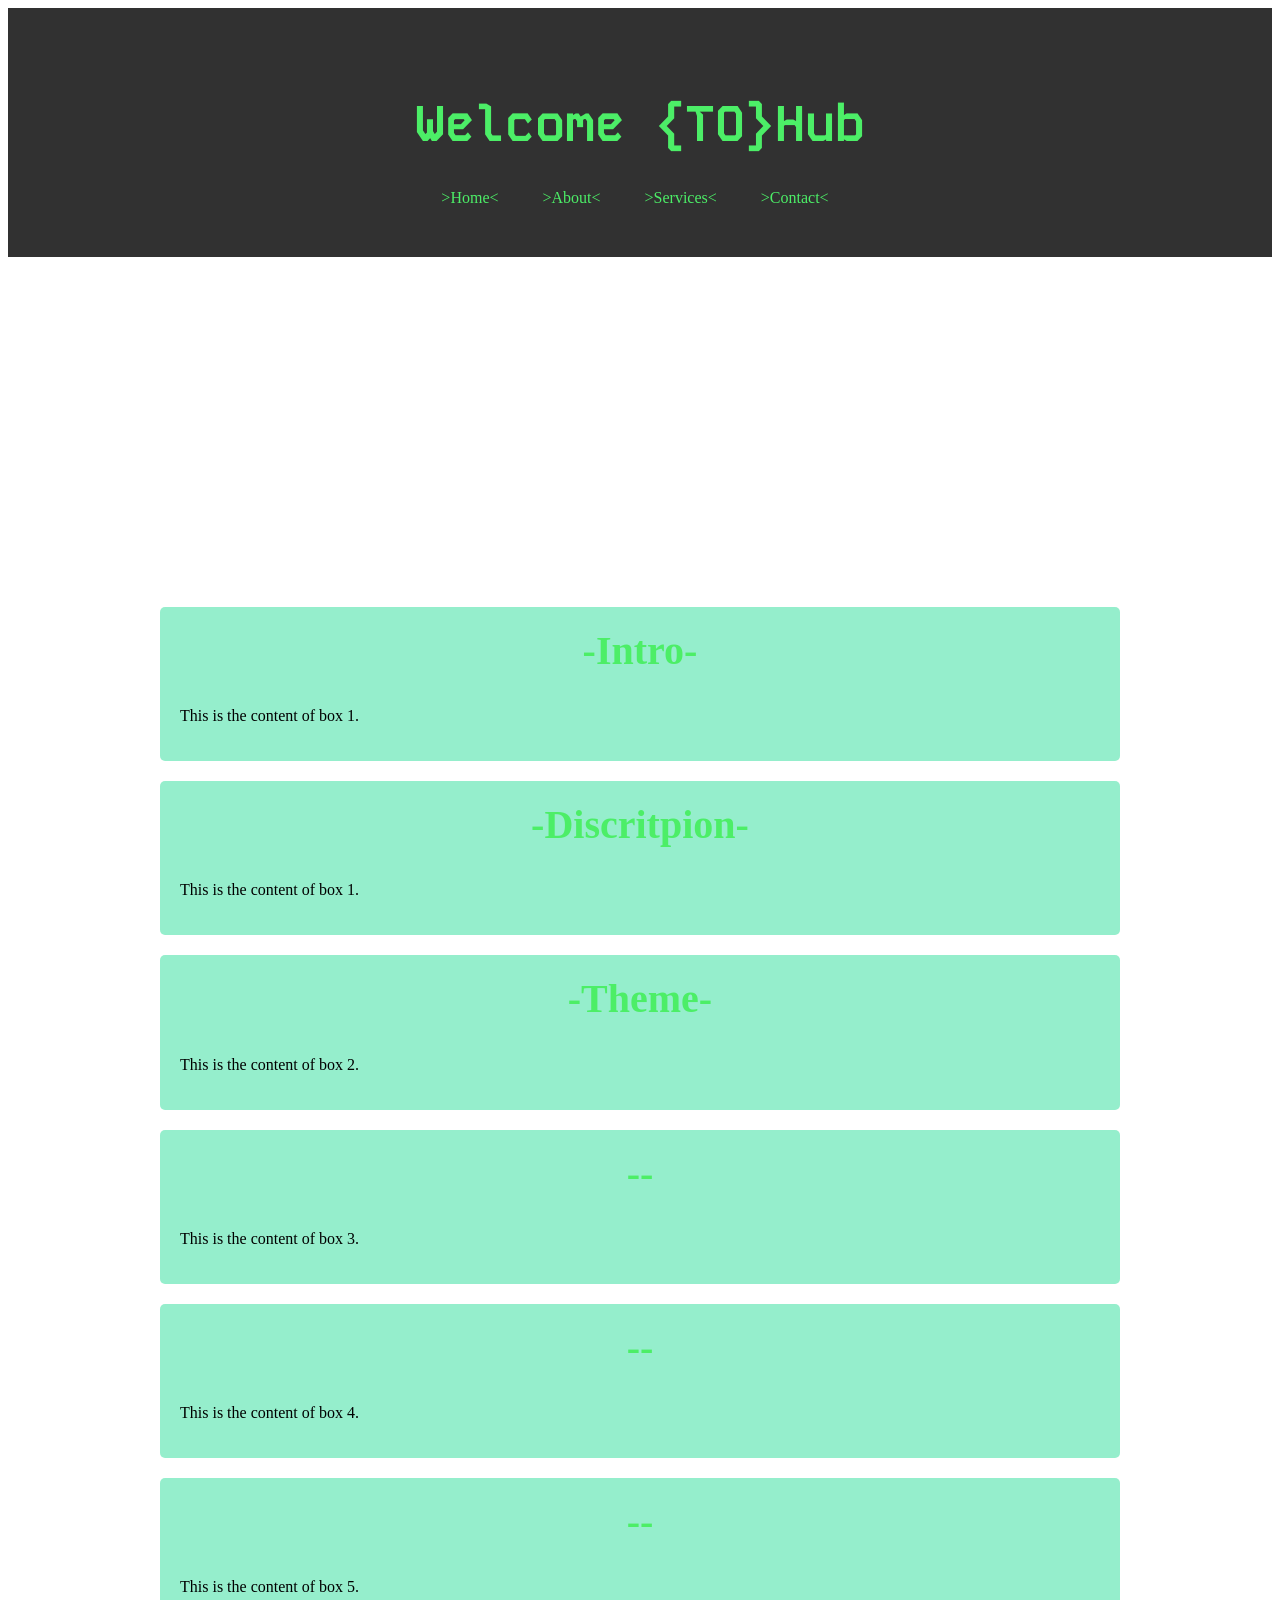
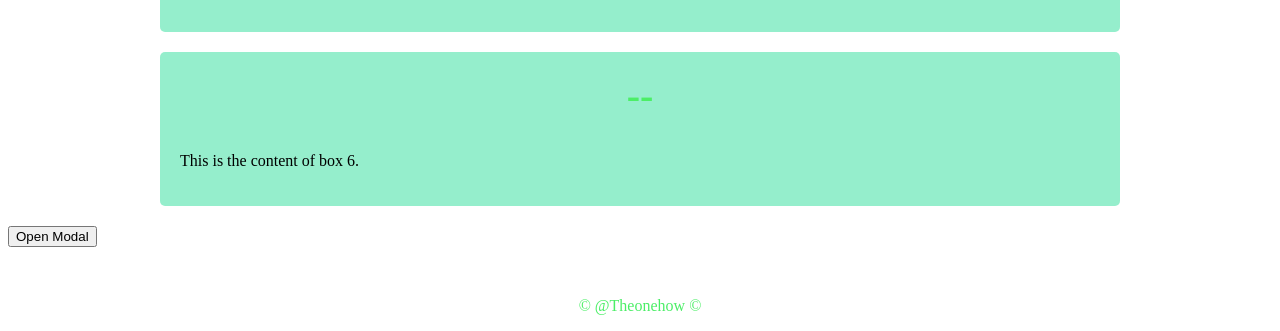
==== index.html @ 90bbe5cd "commit" ====
<!DOCTYPE html>
<html lang="en">
<head>

    <link rel="preconnect" href="https://fonts.googleapis.com">
    <link rel="preconnect" href="https://fonts.gstatic.com" crossorigin>
    <link href="https://fonts.googleapis.com/css2?family=Kode+Mono:wght@400..700&display=swap" rel="stylesheet">
    <!-- Font imports ^ -->  
    <meta charset="UTF-8">
    <meta name="viewport" content="width=device-width, initial-scale=1.0">
    <link rel="stylesheet" href="sty.css">
    <title>{TO}Hub</title>

</head>

<body>


    <div class="nv1">

        <div id="wtt">
            <h1>Welcome {TO}Hub</h1>
        </div>


       <div>

        </div>
        <div>
            <nav>
                <ul>
                    <li><a> >Home< </a></li>
                    <li><a> >About< </a></li>
                    <li><a> >Services< </a></li>
                    <li><a> >Contact< </a></li>
                </ul>
            </nav>
        </div>  
    </div>
</div>

    <div class="fsp">
        <p></p>
    </div>

    <div class="container">
        <div class="box">
            <h2>-Intro-</h2>
                <div id="con-te">
                    <p>This is the content of box 1.</p>
                </div>
        </div>
        <div class="box">
            <h2>-Discritpion-</h2>
            <p>This is the content of box 1.</p>
        </div>

        <div class="box">
            <h2>-Theme-</h2>
            <p>This is the content of box 2.</p>
        </div>

        <div class="box">
            <h2>--</h2>
            <p>This is the content of box 3.</p>
        </div>
        <div class="box">
            <h2>--</h2>
            <p>This is the content of box 4.</p>
        </div>
        <div class="box">
            <h2>--</h2>
            <p>This is the content of box 5.</p>
        </div>
        <div class="box">
            <h2>--</h2>
            <p>This is the content of box 6.</p>
        </div>

</div>









<button id="openModal">Open Modal</button>

<div id="myModal" class="modal">
    <div class="modal-content">
        <span id="closeModal">&times;</span>
        <p>Some text in the Modal..</p>
    </div>
</div>





    <div class="ftcon">
        <footer>
            <p>&copy; @Theonehow  &copy;</p>
        </footer>
    </div>
    <script src="script.js"></script>
</body>

</html>
---- sty.css ----
//Reminder board edditing :current date and time
    // Posted Here- 2024-02-21 6:00 PM
    // This is the CSS file for the website. It is used to style the website and make it look better.





@import url('https://fonts.googleapis.com/css2?family=Kode+Mono:wght@400..700&display=swap');

body {
    display: flex;
    flex-direction: column;
    background-repeat: repeat-x;
    background-attachment: fixed;
    background-size: 100% 100%;
    background-image: url("Imagedupm/Homeback.gif");
    font-family: Kode Mono, monospace;
    background-color: rgb(6, 39, 39);
    margin: 0;
    padding: 0;
    cursor: url('Imagedupm/Home-curs.png'), auto;
    width: 100%
}

nav ul {
    list-style-type: none;
    margin: 0;
    padding: 0;
    float: right;
}

nav ul li {
    display: inline;
    margin-right: 10px;
}

nav ul li a {
    text-decoration: none;
    color: #4cee67;
    padding: 5px 15px;
    border-radius: 5px;
    transition: background-color 0.3s;
}

@keyframes blink {
    0% {opacity: 1;}
    50% {opacity: 0;}
    100% {opacity: 1;}
}

nav ul li a:hover {
    animation: blink 1s infinite;
}

nav ul li a:hover {
    background-color: #974d4de1;
}

nav ul li a:active {
    background-color: #4cee67;
}

nav ul li a:visited {
    color: #b3e7ba;
}

nav {
    display: flex;
    justify-content: center;
}

#wtt {
    font-weight: bold;
    font-size: 25px;
    border-radius: 5px;
    color: #4cee67;
    text-decoration: none;
    transition: background-color 0.3s;
    text-align: center;
    font-family: 'Kode Mono', monospace;
}

@keyframes fadeInOut {
    0% {opacity: 0;}
    50% {opacity: 1;}
    100% {opacity: 0;}
}

#wtt {
    animation: fadeInOut 2s infinite;
}

h2 {
    color: #4cee67;
    text-align: center;
    font-size: 40px;
    margin-top: 0;
}

.box h2:hover {
    background-color: #14da8e;
    animation: fadeInOut 2s infinite;
}

.nv1 {
    padding: 50px;
    align-self: center;
    background-color: #000000ce;
}

.fsp {
    margin-top: 350px;
}

.container {
    max-width: 960px;
    margin: 20px auto;
    padding: 0 20px;
}


.box {
    background-color: #14da8e73;
    padding: 20px;
    margin-bottom: 20px;
    border-radius: 5px;
}

.ftcon {
    color: #4cee67;
    text-decoration: none;
    transition: background-color 0.3s;
    text-align: center;
    margin-top: 50px;
}

@keyframes jumping {
    0% { transform: translateY(0%); }
    10%{ transform: translateY(10%); }
    20% { transform: translateY(20%); }
    30% { transform: translateY(30%); }
    40% { transform: translateY(40%); }
    
}

.ftcon {
    animation: jumping 1s infinite;
}

.navli li a{
    display: flex;
    flex-direction: column;
    margin-bottom: 50px;
    background-color: #14da8e73;
}

#jmpan {
    animation: jumping 2s infinite;
}


.modal {
    display: none; 
    z-index: 1; 
    left: 0;
    top: 0;
    width: 100%; 
    height: 100%; 
    overflow: auto; 
    background-color: #14da8e2a; 
}

.modal-content {
    background-color: #14da8e;
    margin: 15% auto; 
    padding: 20px;
    border: 1px solid #14da8e;
    width: 80%; 
}
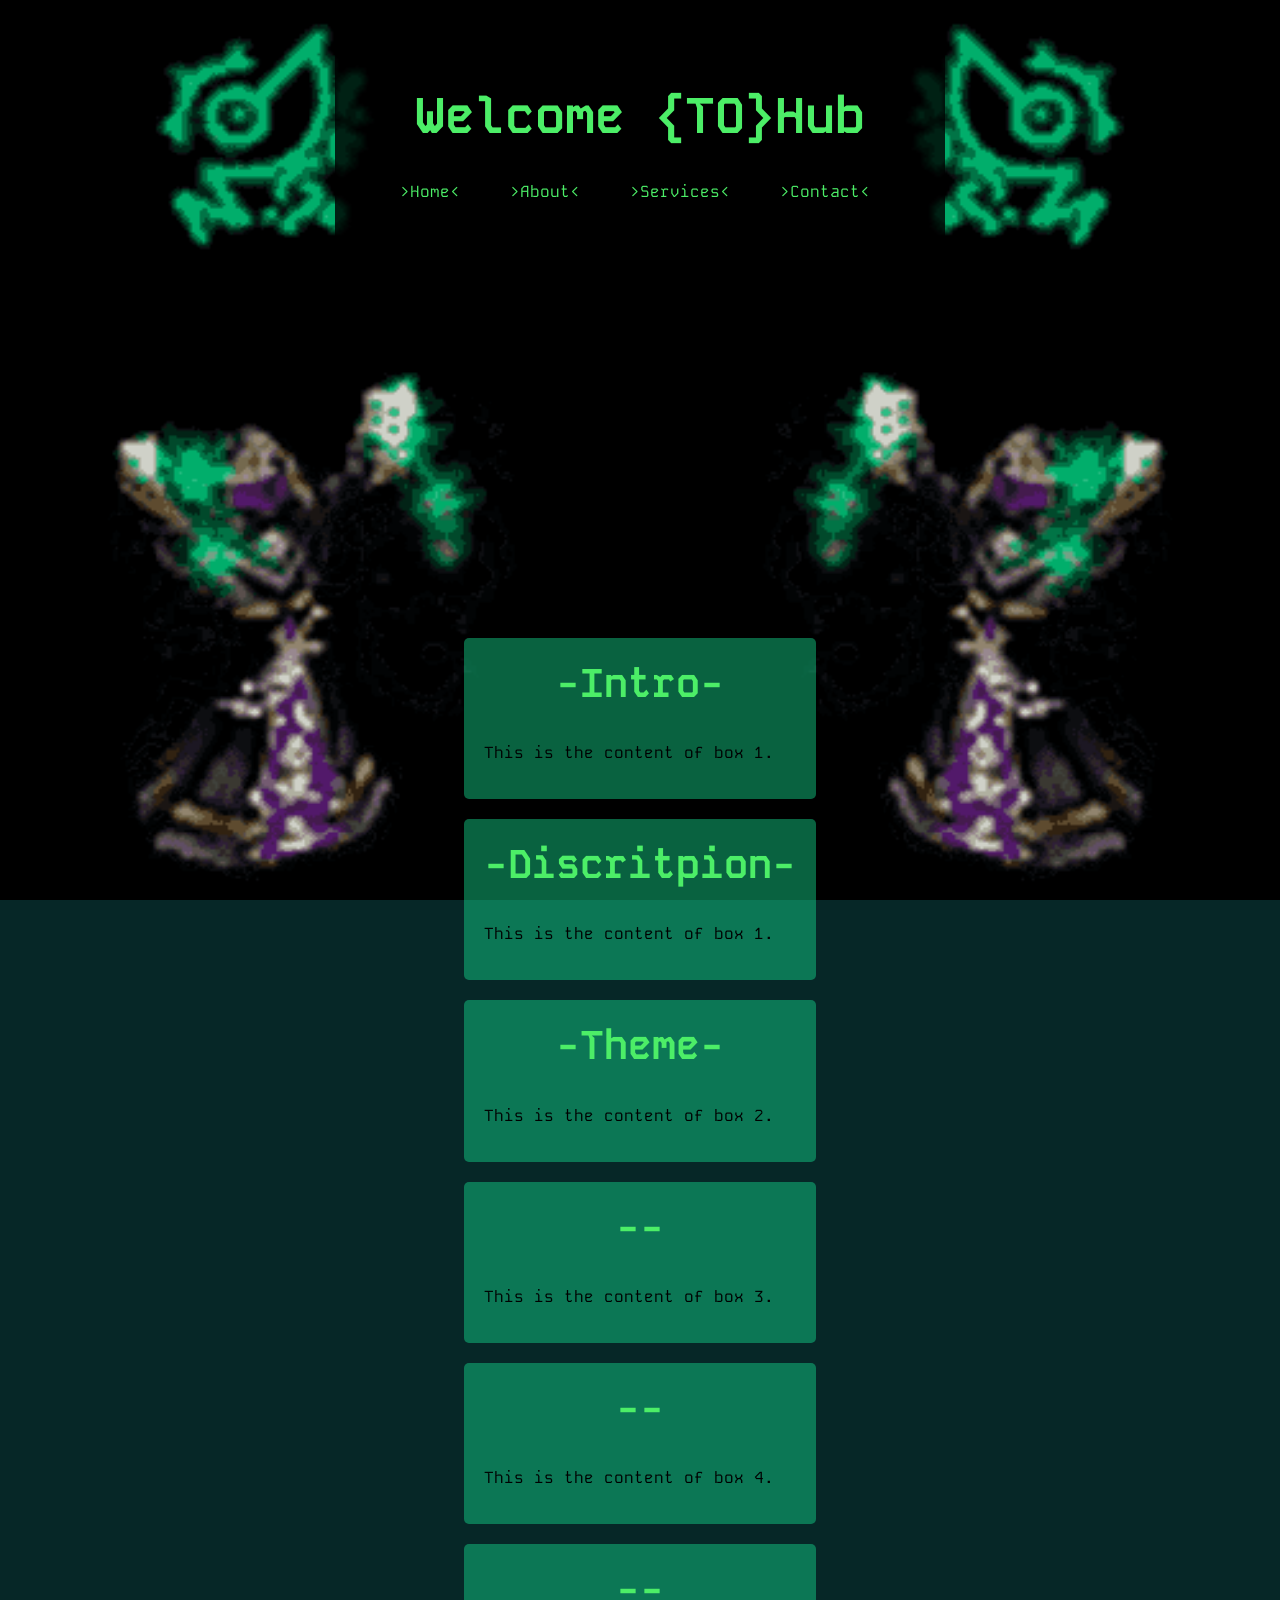
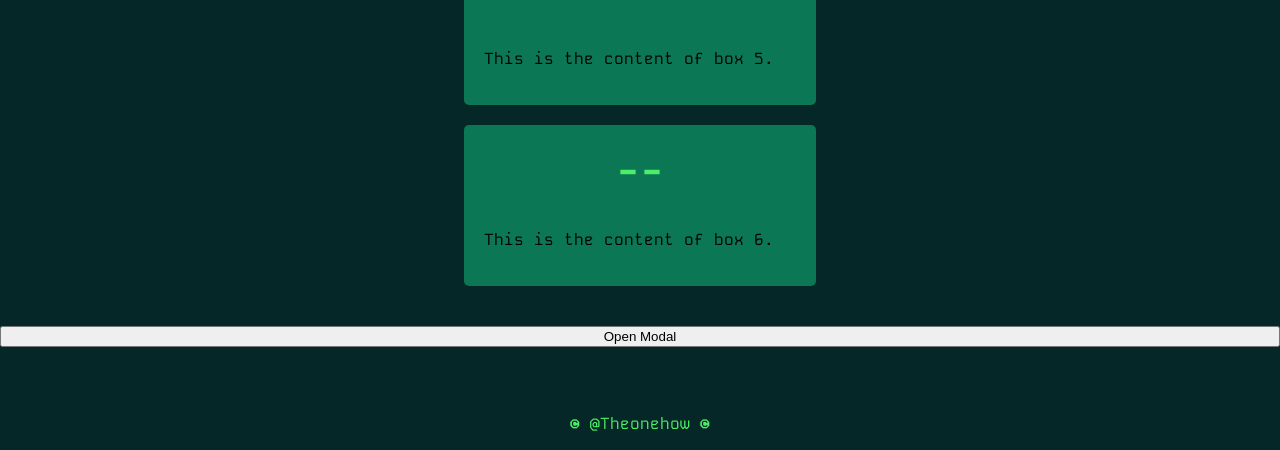
==== commit 7f9757bb: "Removed // and notes so that the body can display the background and body tag!" ====
--- a/index.html
+++ b/index.html
@@ -8,7 +8,7 @@
     <!-- Font imports ^ -->  
     <meta charset="UTF-8">
     <meta name="viewport" content="width=device-width, initial-scale=1.0">
-    <link rel="stylesheet" href="sty.css">
+    <link rel="stylesheet" href="sty.css" />
     <title>{TO}Hub</title>
 
 </head>
--- a/sty.css
+++ b/sty.css
@@ -1,10 +1,3 @@
-    //Reminder board edditing :current date and time
-    // Posted Here- 2024-02-21 6:00 PM
-    // This is the CSS file for the website. It is used to style the website and make it look better.
-
-
-
-
 
 @import url('https://fonts.googleapis.com/css2?family=Kode+Mono:wght@400..700&display=swap');
 
@@ -135,14 +128,6 @@
     margin-top: 50px;
 }
 
-@keyframes jumping {
-    0% { transform: translateY(0%); }
-    10%{ transform: translateY(10%); }
-    20% { transform: translateY(20%); }
-    30% { transform: translateY(30%); }
-    40% { transform: translateY(40%); }
-    
-}
 
 .ftcon {
     animation: jumping 1s infinite;
@@ -154,11 +139,6 @@
     margin-bottom: 50px;
     background-color: #14da8e73;
 }
-
-#jmpan {
-    animation: jumping 2s infinite;
-}
-
 
 .modal {
     display: none; 
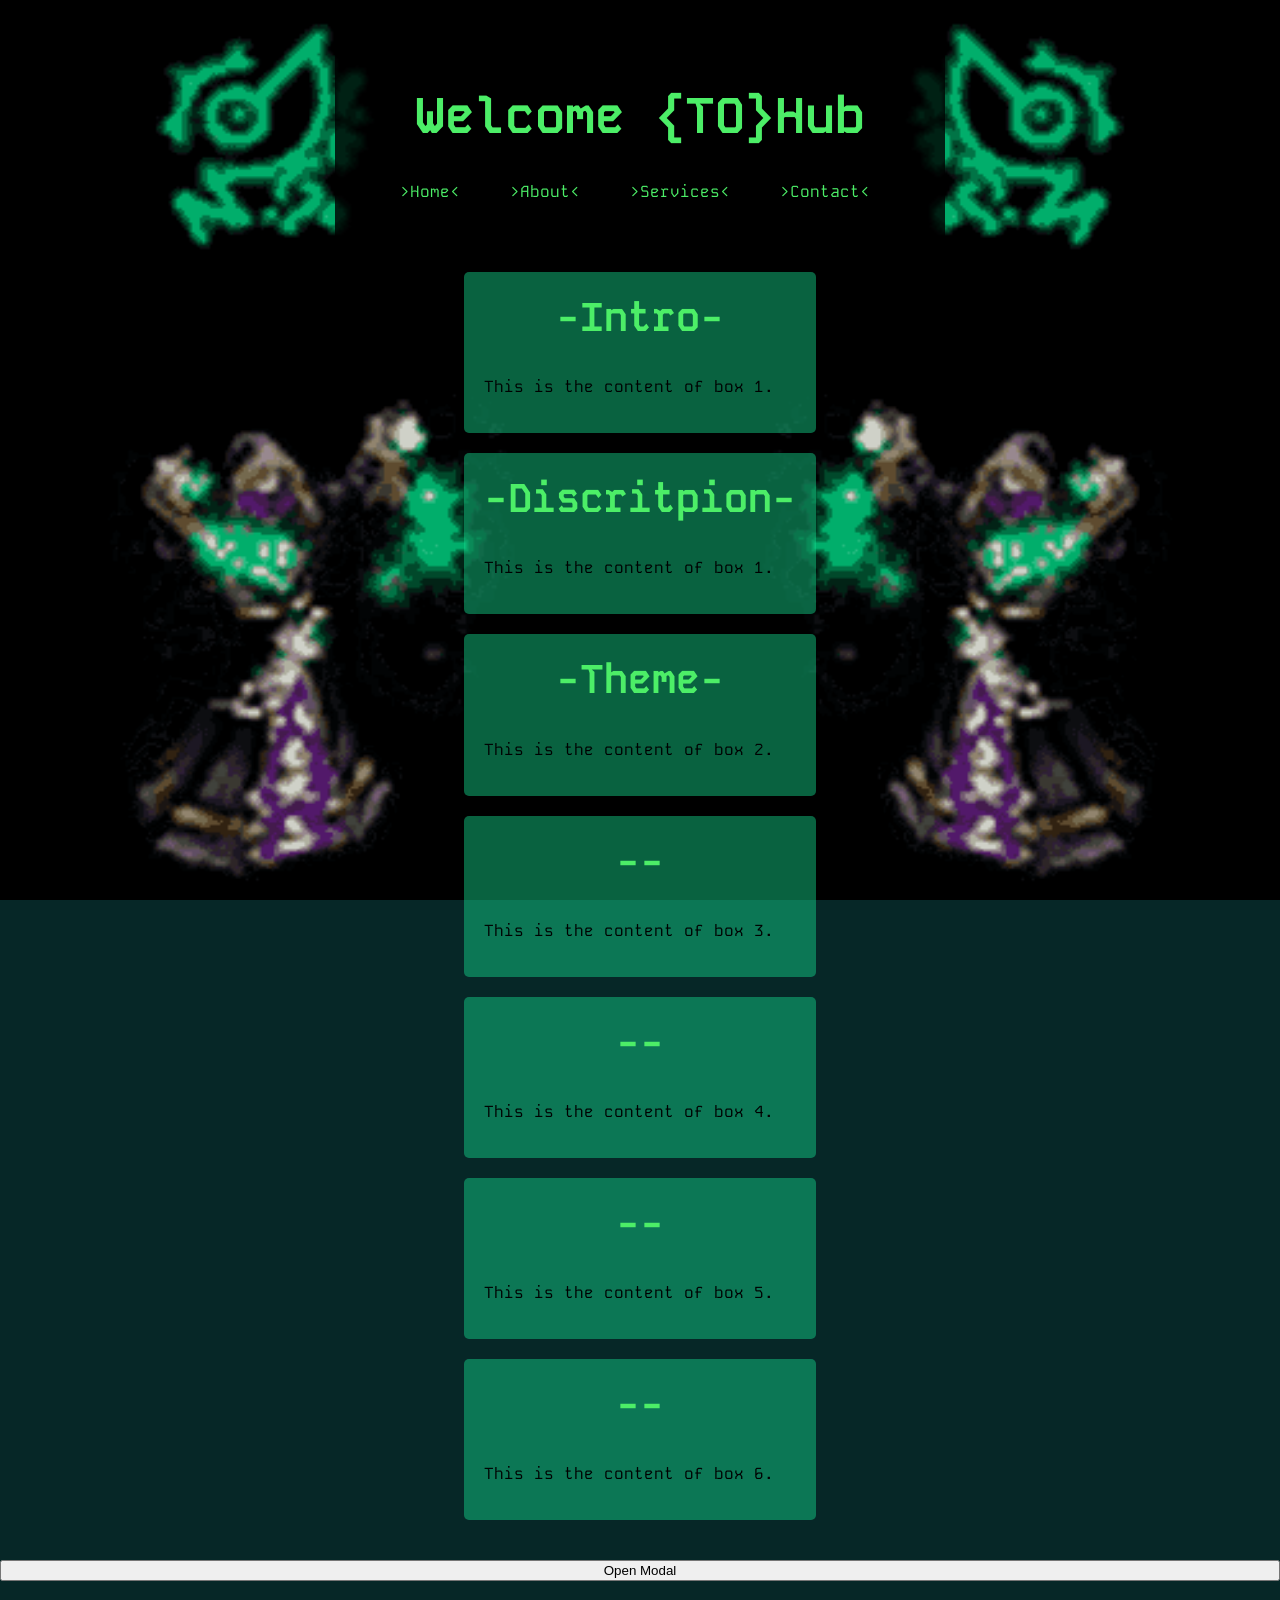
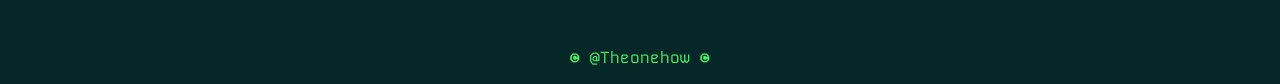
==== commit 6d69a7d7: "removed div to make space for the nav bar" ====
--- a/index.html
+++ b/index.html
@@ -38,10 +38,6 @@
         </div>  
     </div>
 </div>
-
-    <div class="fsp">
-        <p></p>
-    </div>
 
     <div class="container">
         <div class="box">
--- a/sty.css
+++ b/sty.css
@@ -102,10 +102,6 @@
     background-color: #000000ce;
 }
 
-.fsp {
-    margin-top: 350px;
-}
-
 .container {
     max-width: 960px;
     margin: 20px auto;
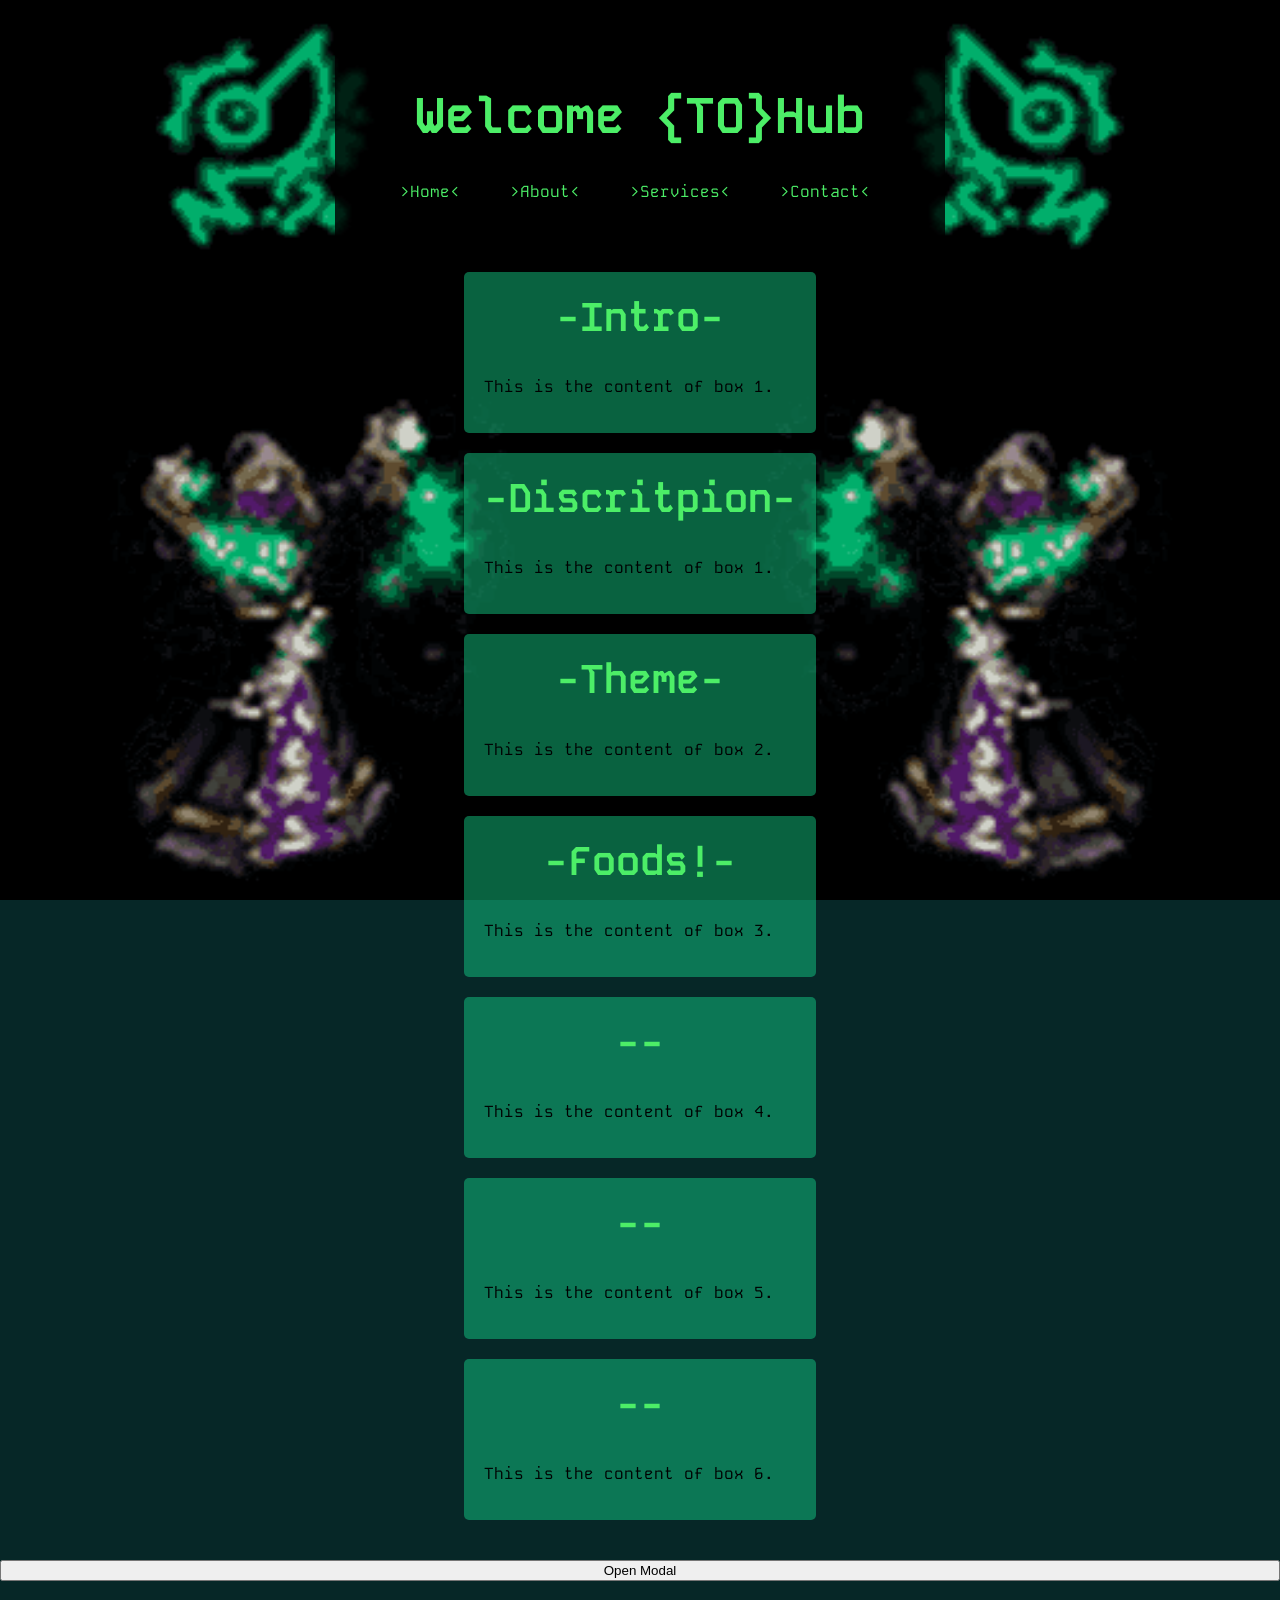
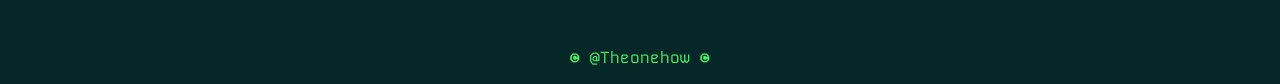
==== commit 51df5a80: "theonehow" ====
--- a/index.html
+++ b/index.html
@@ -9,6 +9,7 @@
     <meta charset="UTF-8">
     <meta name="viewport" content="width=device-width, initial-scale=1.0">
     <link rel="stylesheet" href="sty.css" />
+    <link rel" href="sty.css" />
     <title>{TO}Hub</title>
 
 </head>
@@ -31,7 +32,7 @@
                 <ul>
                     <li><a> >Home< </a></li>
                     <li><a> >About< </a></li>
-                    <li><a> >Services< </a></li>
+                    <li><a href="Services.html"> >Services< </a></li>
                     <li><a> >Contact< </a></li>
                 </ul>
             </nav>
@@ -57,7 +58,7 @@
         </div>
 
         <div class="box">
-            <h2>--</h2>
+            <h2>-Foods!-</h2>
             <p>This is the content of box 3.</p>
         </div>
         <div class="box">
--- a/sty.css
+++ b/sty.css
@@ -11,12 +11,14 @@
     font-family: Kode Mono, monospace;
     background-color: rgb(6, 39, 39);
     margin: 0;
+    width: auto;
+    height: auto;
     padding: 0;
     cursor: url('Imagedupm/Home-curs.png'), auto;
-    width: 100%
 }
 
 nav ul {
+    text-align: -webkit-center;
     list-style-type: none;
     margin: 0;
     padding: 0;
--- a/sty.css
+++ b/sty.css
@@ -11,12 +11,14 @@
     font-family: Kode Mono, monospace;
     background-color: rgb(6, 39, 39);
     margin: 0;
+    width: auto;
+    height: auto;
     padding: 0;
     cursor: url('Imagedupm/Home-curs.png'), auto;
-    width: 100%
 }
 
 nav ul {
+    text-align: -webkit-center;
     list-style-type: none;
     margin: 0;
     padding: 0;
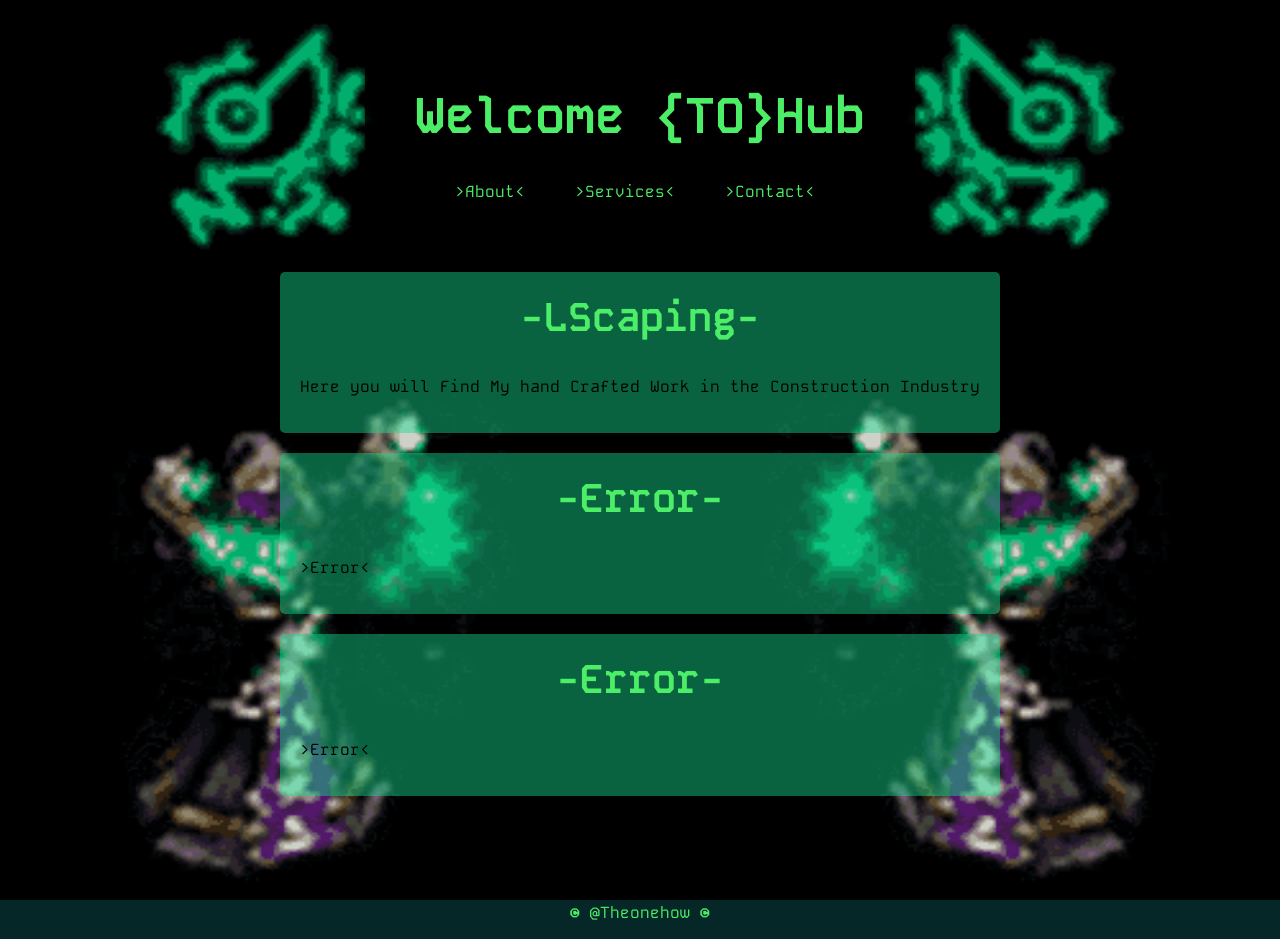
==== commit 8bbcbe0c: "Theonehow" ====
--- a/index.html
+++ b/index.html
@@ -30,9 +30,8 @@
         <div>
             <nav>
                 <ul>
-                    <li><a> >Home< </a></li>
                     <li><a> >About< </a></li>
-                    <li><a href="Services.html"> >Services< </a></li>
+                    <li><a> >Services< </a></li>
                     <li><a> >Contact< </a></li>
                 </ul>
             </nav>
@@ -42,56 +41,31 @@
 
     <div class="container">
         <div class="box">
-            <h2>-Intro-</h2>
+            <h2> <a href="Services.html" style="color: #4cee67; text-decoration: none;">-LScaping-</a></h2>
                 <div id="con-te">
-                    <p>This is the content of box 1.</p>
+                    <p>Here you will Find My hand Crafted Work in the Construction Industry</p>
                 </div>
         </div>
         <div class="box">
-            <h2>-Discritpion-</h2>
-            <p>This is the content of box 1.</p>
+            <h2>-Error-</h2>
+            <p>>Error<</p>
         </div>
 
         <div class="box">
-            <h2>-Theme-</h2>
-            <p>This is the content of box 2.</p>
+            <h2>-Error-</h2>
+            <p>>Error<</p>
         </div>
+</div>
 
-        <div class="box">
-            <h2>-Foods!-</h2>
-            <p>This is the content of box 3.</p>
-        </div>
-        <div class="box">
-            <h2>--</h2>
-            <p>This is the content of box 4.</p>
-        </div>
-        <div class="box">
-            <h2>--</h2>
-            <p>This is the content of box 5.</p>
-        </div>
-        <div class="box">
-            <h2>--</h2>
-            <p>This is the content of box 6.</p>
-        </div>
 
-</div>
+
+           
 
 
 
 
 
 
-
-
-
-<button id="openModal">Open Modal</button>
-
-<div id="myModal" class="modal">
-    <div class="modal-content">
-        <span id="closeModal">&times;</span>
-        <p>Some text in the Modal..</p>
-    </div>
-</div>
 
 
 
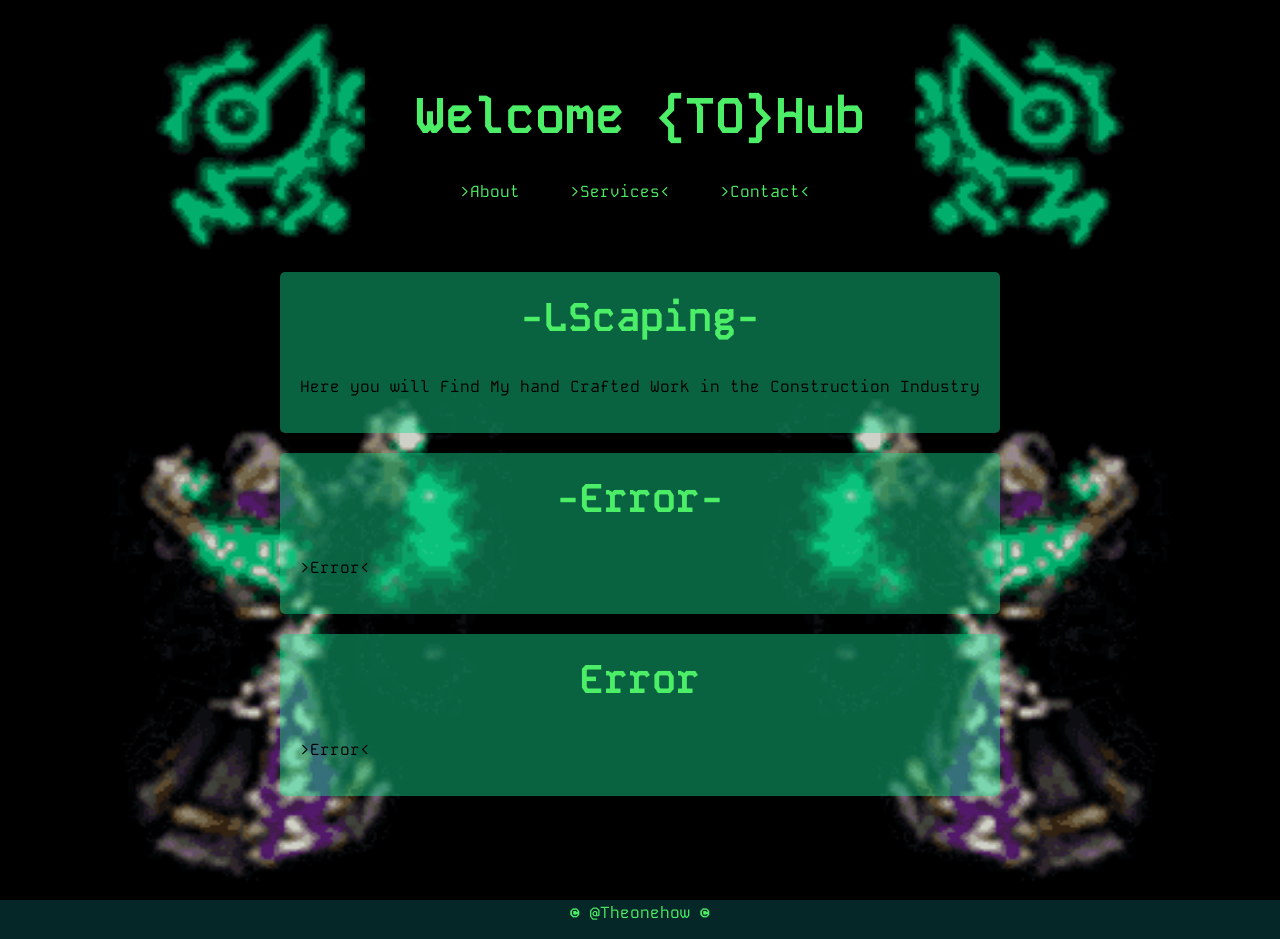
==== commit 5731b1f8: "thonehow" ====
--- a/index.html
+++ b/index.html
@@ -1,83 +1,86 @@
+<!-- This is the main HTML file for the website -->
+
 <!DOCTYPE html>
 <html lang="en">
 <head>
+    <meta charset="UTF-8">
+    <meta name="viewport" content="width=device-width, initial-scale=1.0">
+    <title>{TO}Hub</title>
 
+    <!-- Font imports -->
     <link rel="preconnect" href="https://fonts.googleapis.com">
     <link rel="preconnect" href="https://fonts.gstatic.com" crossorigin>
     <link href="https://fonts.googleapis.com/css2?family=Kode+Mono:wght@400..700&display=swap" rel="stylesheet">
-    <!-- Font imports ^ -->  
-    <meta charset="UTF-8">
-    <meta name="viewport" content="width=device-width, initial-scale=1.0">
+
+    <!-- CSS stylesheets -->
     <link rel="stylesheet" href="sty.css" />
-    <link rel" href="sty.css" />
-    <title>{TO}Hub</title>
+
+    <style>
+        .active {
+            color: #4cee67;
+        }
+    </style>
 
 </head>
 
 <body>
-
-
+    <!-- Navigation section -->
     <div class="nv1">
-
         <div id="wtt">
             <h1>Welcome {TO}Hub</h1>
         </div>
 
-
-       <div>
-
-        </div>
-        <div>
             <nav>
                 <ul>
-                    <li><a> >About< </a></li>
+                    <li><a> >About</a></li>
                     <li><a> >Services< </a></li>
                     <li><a> >Contact< </a></li>
                 </ul>
             </nav>
-        </div>  
-    </div>
-</div>
+        </div>
 
+    <!-- Main content section -->
     <div class="container">
         <div class="box">
-            <h2> <a href="Services.html" style="color: #4cee67; text-decoration: none;">-LScaping-</a></h2>
-                <div id="con-te">
-                    <p>Here you will Find My hand Crafted Work in the Construction Industry</p>
-                </div>
+            <h2><a href="Services.html" style="color: #4cee67; text-decoration: none;">-LScaping-</a></h2>
+            <div id="con-te">
+                <p>Here you will Find My hand Crafted Work in the Construction Industry</p>
+            </div>
         </div>
+
         <div class="box">
             <h2>-Error-</h2>
             <p>>Error<</p>
         </div>
 
         <div class="box">
-            <h2>-Error-</h2>
+            <h2>Error</h2>
             <p>>Error<</p>
         </div>
-</div>
+    </div>
 
-
-
-           
-
-
-
-
-
-
-
-
-
-
-
+    <!-- Footer section -->
     <div class="ftcon">
         <footer>
             <p>&copy; @Theonehow  &copy;</p>
         </footer>
     </div>
+
+    <!-- JavaScript -->
     <script src="script.js"></script>
+    <script>
+        function changeColor(element) {
+            var links = document.querySelectorAll("nav ul li a");
+            links.forEach(function(link) {
+                link.classList.remove("active");
+            });
+            element.classList.add("active");
+        }
+
+        function popout(element) {
+            var text = element.innerText;
+            alert(text);
+        }
+    </script>
 </body>
-
 </html>
-
--- a/sty.css
+++ b/sty.css
@@ -156,3 +156,11 @@
     border: 1px solid #14da8e;
     width: 80%; 
 }
+
+.nav-item {
+    transition: color 0.3s ease;
+}
+
+.nav-item:hover {
+    color: #4cee67;
+}
